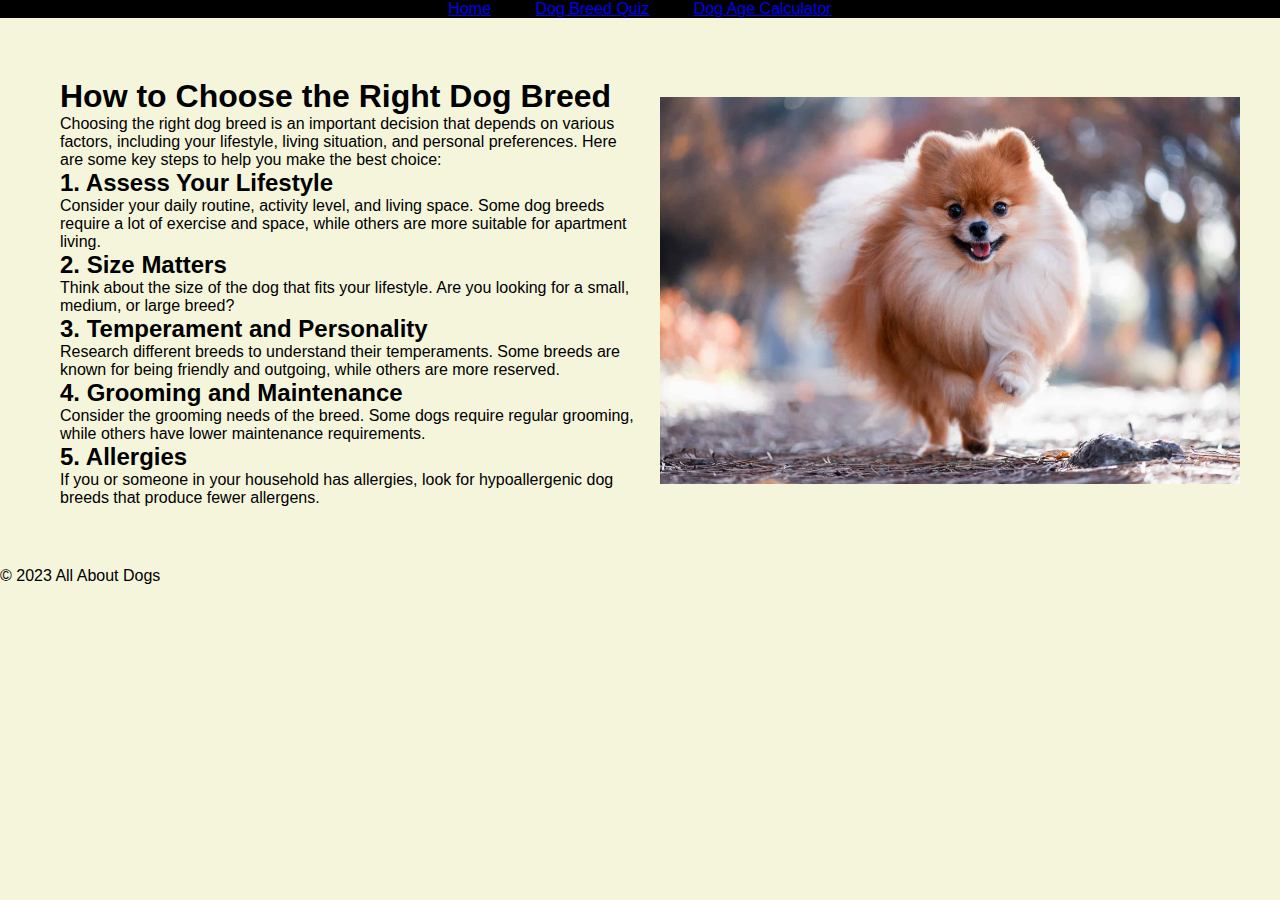
==== index.html @ 8d84aed4 "Add files via upload" ====
<!-- ZSkeenIndex.html (1st Page) -->
<!DOCTYPE html>
<html>
<head>
    <!-- Metadata -->
    <meta charset="UTF-8">
    <meta name="viewport" content="width=device-width, initial-scale=1">
    <title>All About Dogs - How to Choose a Breed</title>

    <!-- Link to CSS files -->
    <link rel="stylesheet" href="formatting.css">
    <link rel="stylesheet" href="layout.css">
</head>
<body>
    <!-- Navigation Bar -->
    <nav>
        <ul>
            <li><a href="ZSkeenIndex.html">Home</a></li>
            <li><a href="ZSkeenQuiz.html">Dog Breed Quiz</a></li>
            <li><a href="ZSkeenCalculator.html">Dog Age Calculator</a></li>
        </ul>
    </nav>

    <!-- Main Content -->
    <section class="content">
		<div class="text">
			<h1>How to Choose the Right Dog Breed</h1>
			<p>Choosing the right dog breed is an important decision that depends on various factors, including your lifestyle, living situation, and personal preferences. Here are some key steps to help you make the best choice:</p>
    
			<h2>1. Assess Your Lifestyle</h2>
			<p>Consider your daily routine, activity level, and living space. Some dog breeds require a lot of exercise and space, while others are more suitable for apartment living.</p>
    
			<h2>2. Size Matters</h2>
			<p>Think about the size of the dog that fits your lifestyle. Are you looking for a small, medium, or large breed?</p>
    
			<h2>3. Temperament and Personality</h2>
			<p>Research different breeds to understand their temperaments. Some breeds are known for being friendly and outgoing, while others are more reserved.</p>
    
			<h2>4. Grooming and Maintenance</h2>
			<p>Consider the grooming needs of the breed. Some dogs require regular grooming, while others have lower maintenance requirements.</p>
    
			<h2>5. Allergies</h2>
			<p>If you or someone in your household has allergies, look for hypoallergenic dog breeds that produce fewer allergens.</p>
		</div>
		<div class="image">
			<img src="dog-image.jpg" alt="Pomeranian">
		</div>
    </section>

    <!-- Character References -->
    <p>&#169; 2023 All About Dogs</p>
</body>
</html>
---- formatting.css ----
.content {
    display: flex;
    align-items: center;
    justify-content: space-between;
    margin: 20px;
}

.text {
    flex: 1;
    padding: 20px;
    text-align: left;
}

.image {
    flex: 1;
}

img {
    max-width: 100%; /* Set image to not exceed this width */
    height: auto;    /* Maintain aspect ratio */
}
/* Reset default browser styles */
html, body, div, h1, h2, h3, p, ul, li {
    margin: 0;
    padding: 0;
}

/* Set background color and font styles */
body {
    background-color: beige;
    font-family: Arial, sans-serif;
}

/* Header styles */
header {
    background-color: red;
    color: black;
    text-align: center;
    padding: 10px;
}

/* Main content styles */
section {
    background-color: beige;
    padding: 20px;
}

/* Quiz question styles */
form h2 {
    color: black;
    font-size: 18px;
    margin-top: 20px;
}

form label {
    display: block;
    margin: 10px 0;
}

/* Results styles */
#dog-age-result {
    font-weight: bold;
    color: red;
    font-size: 16px;
    margin-top: 10px;
}

/* Media queries for responsiveness */
@media screen and (max-width: 600px) {
    /* Modify styles for screens up to 600px width */
    nav li {
        margin: 0 10px;
    }

    form h2 {
        font-size: 16px;
    }

    #dog-age-result {
        font-size: 14px;
    }
}
---- layout.css ----
/* Navigation bar styles */
nav {
    background-color: black;
    color: red;
    text-align: center;
}

nav ul {
    list-style-type: none;
    margin: 0;
    padding: 0;
}

nav li {
    display: inline;
    margin: 0 20px;
}
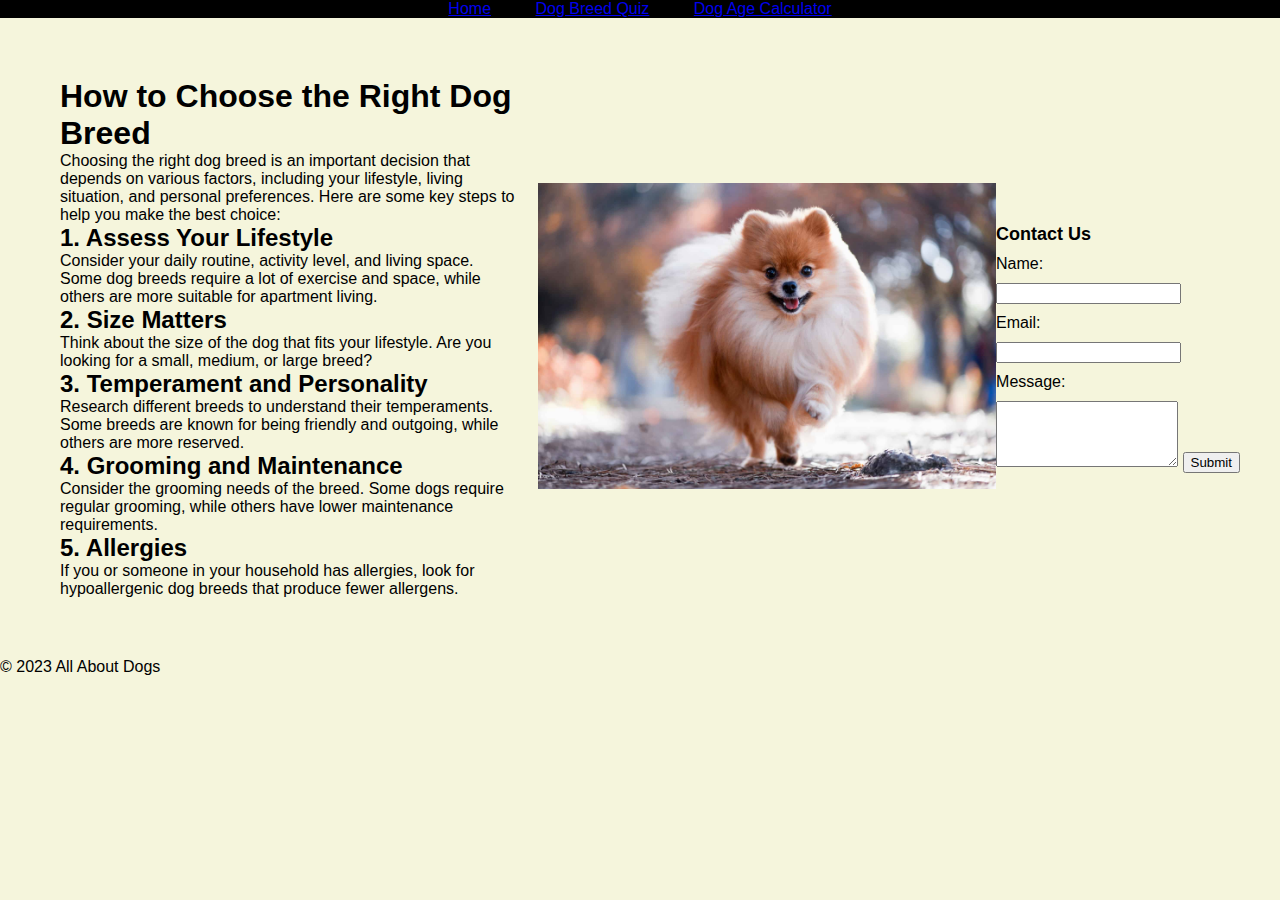
==== commit dc92a59c: "index.html" ====
--- a/index.html
+++ b/index.html
@@ -1,6 +1,6 @@
 <!-- ZSkeenIndex.html (1st Page) -->
 <!DOCTYPE html>
-<html>
+<html lang="en">
 <head>
     <!-- Metadata -->
     <meta charset="UTF-8">
@@ -45,6 +45,23 @@
 		<div class="image">
 			<img src="dog-image.jpg" alt="Pomeranian">
 		</div>
+
+        
+        
+        <!-- Form for Project 2 - Web Forms -->
+        <form>
+            <h2>Contact Us</h2>
+            <label for="name">Name:</label>
+            <input type="text" id="name" name="name" required>
+
+            <label for="email">Email:</label>
+            <input type="email" id="email" name="email" required>
+
+            <label for="message">Message:</label>
+            <textarea id="message" name="message" rows="4" required></textarea>
+
+            <input type="submit" value="Submit">
+        </form>
     </section>
 
     <!-- Character References -->
